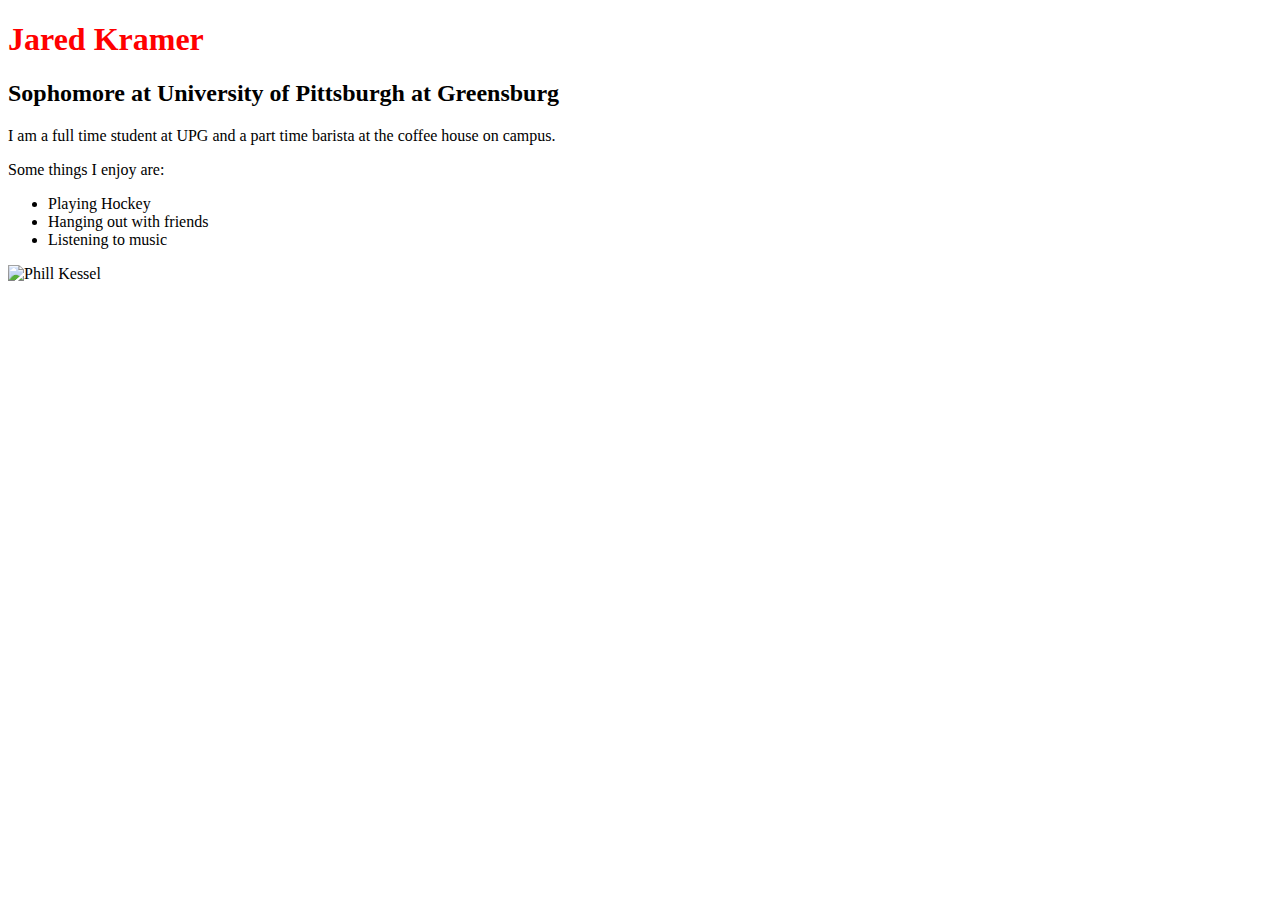
==== index.html @ 27bb542b "HTML ex1" ====
<!DOCTYPE html>
<html xmlns="http://www.w3.org/1999/xhtml">
    <head>
        <title></title>
    </head>
    <body>
        <h1 style="color: red">Jared Kramer</h1>
        <h2>Sophomore at University of Pittsburgh at Greensburg</h2>
        <p>I am a full time student at UPG and a part time barista at the coffee house on campus.</p>
        <p>Some things I enjoy are:</p>
        <ul>
            <li>Playing Hockey</li>
            <li>Hanging out with friends</li>
            <li>Listening to music</li>
        </ul>
        <img src="../DHClass-Hub/Sandbox/Cheese%20burger.jpg" alt="Phill Kessel"/>
    </body>
</html>
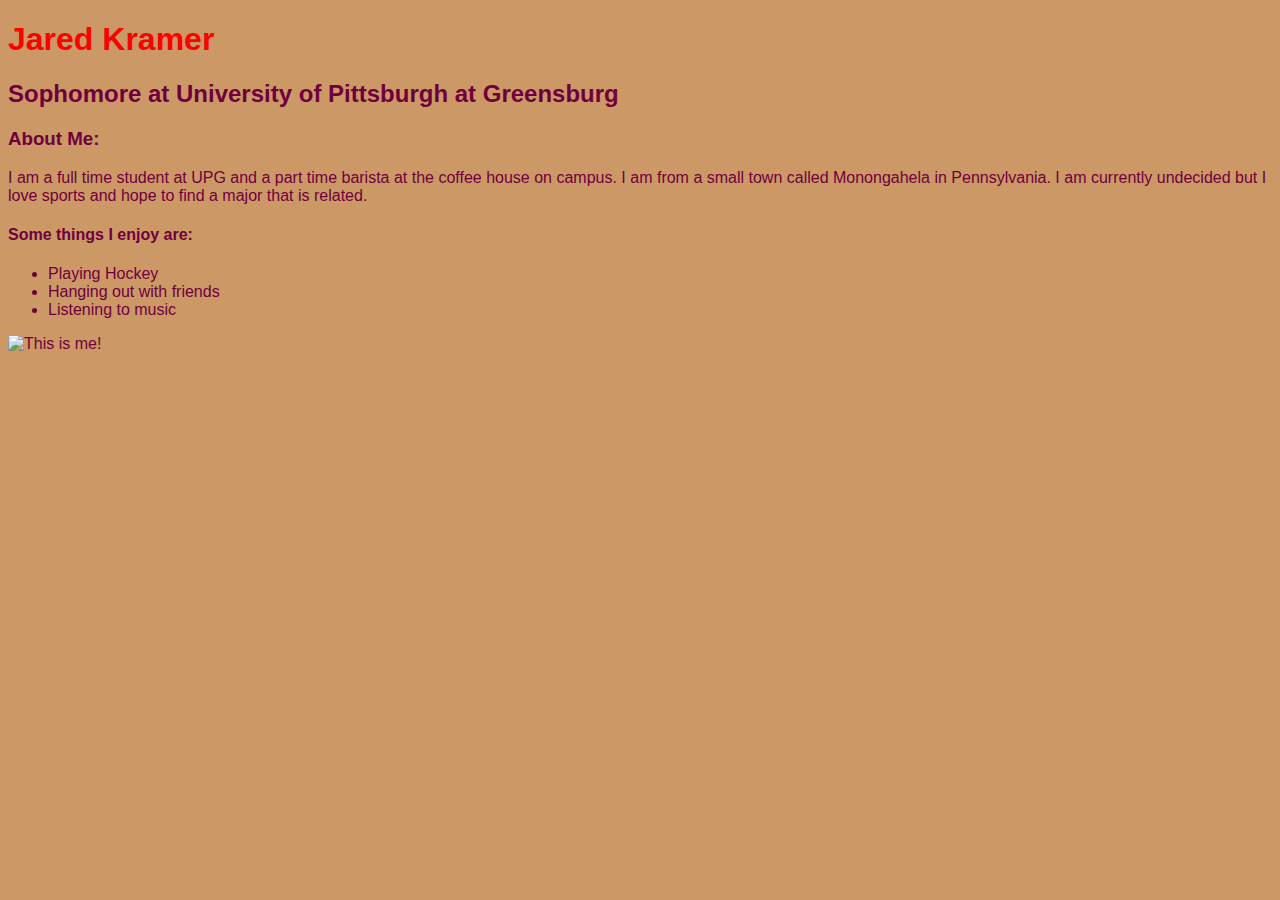
==== commit 0af8d979: "revised HTML ex1" ====
--- a/index.html
+++ b/index.html
@@ -1,18 +1,20 @@
 <!DOCTYPE html>
 <html xmlns="http://www.w3.org/1999/xhtml">
     <head>
-        <title></title>
+        <title>Jared Kramer</title>
+        <link rel="stylesheet" type="text/css" href="style.css"/>
     </head>
-    <body>
-        <h1 style="color: red">Jared Kramer</h1>
+    <body><h1>Jared Kramer</h1>
         <h2>Sophomore at University of Pittsburgh at Greensburg</h2>
-        <p>I am a full time student at UPG and a part time barista at the coffee house on campus.</p>
-        <p>Some things I enjoy are:</p>
+        <h3>About Me:</h3>
+        <p>I am a full time student at UPG and a part time barista at the coffee house on campus. I
+            am from a small town called Monongahela in Pennsylvania.  I am currently undecided but I love sports and hope to find a major that is related.</p>
+        <h4>Some things I enjoy are:</h4>
         <ul>
             <li>Playing Hockey</li>
             <li>Hanging out with friends</li>
             <li>Listening to music</li>
         </ul>
-        <img src="../DHClass-Hub/Sandbox/Cheese%20burger.jpg" alt="Phill Kessel"/>
+        <div><img src="JaredKramer1.jpg" alt="This is me!" /></div>
     </body>
-</html>+</html>
--- a/style.css
+++ b/style.css
@@ -0,0 +1,12 @@
+body { 
+background-color: #CC9966;
+color: #70003D;
+font-family: arial, helvetica, sans-serif;
+}
+h1 {
+color: red;
+}
+img {
+float:left;
+max-width: 220px;
+}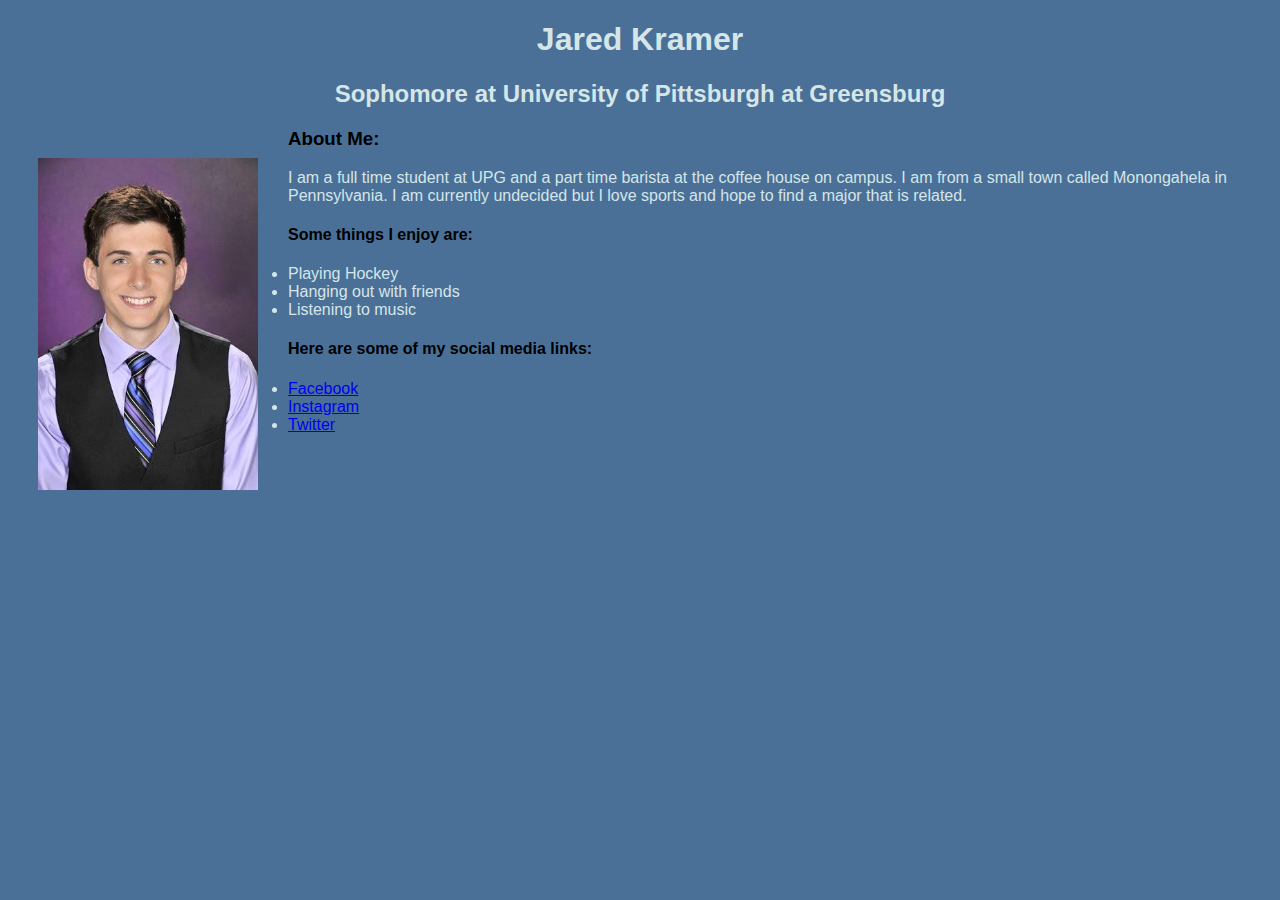
==== commit 439c7b81: "updated HTML ex1" ====
--- a/index.html
+++ b/index.html
@@ -1,20 +1,30 @@
 <!DOCTYPE html>
 <html xmlns="http://www.w3.org/1999/xhtml">
     <head>
+        <!--#include virtual="menu.html" -->
         <title>Jared Kramer</title>
-        <link rel="stylesheet" type="text/css" href="style.css"/>
+        <link rel="stylesheet" type="text/css" href="style.css" />
     </head>
     <body><h1>Jared Kramer</h1>
-        <h2>Sophomore at University of Pittsburgh at Greensburg</h2>
+        <h2>Sophomore at University of Pittsburgh at Greensburg</h2><div>
+            <img src="JaredKramer3.jpg" alt="This is me!" />
+        </div>
         <h3>About Me:</h3>
         <p>I am a full time student at UPG and a part time barista at the coffee house on campus. I
-            am from a small town called Monongahela in Pennsylvania.  I am currently undecided but I love sports and hope to find a major that is related.</p>
-        <h4>Some things I enjoy are:</h4>
+            am from a small town called Monongahela in Pennsylvania. I am currently undecided but I
+            love sports and hope to find a major that is related.</p>
+                <h4>Some things I enjoy are:</h4>
         <ul>
             <li>Playing Hockey</li>
             <li>Hanging out with friends</li>
             <li>Listening to music</li>
         </ul>
-        <div><img src="JaredKramer1.jpg" alt="This is me!" /></div>
+        <h4>Here are some of my social media links:</h4>
+        <ul>
+            <li><a href="https://www.facebook.com/jared.kramer.31">Facebook</a></li>
+            <li><a href="https://www.instagram.com/jkrames40/">Instagram</a></li>
+            <li><a href="https://twitter.com/JaredKramer4o">Twitter</a></li>
+        </ul>
+
     </body>
 </html>
--- a/style.css
+++ b/style.css
@@ -1,12 +1,23 @@
 body { 
-background-color: #CC9966;
-color: #70003D;
+background-color: #4a7098;
+color: #d5e6e8;
 font-family: arial, helvetica, sans-serif;
 }
 h1 {
-color: red;
+text-align:center;
+color: #d5e6e8;
+}
+h2 {
+text-align:center;
+}
+h3{
+color: black;
+}
+h4{
+color: black;
 }
 img {
-float:left;
 max-width: 220px;
-}+float: left;
+padding: 30px;
+}
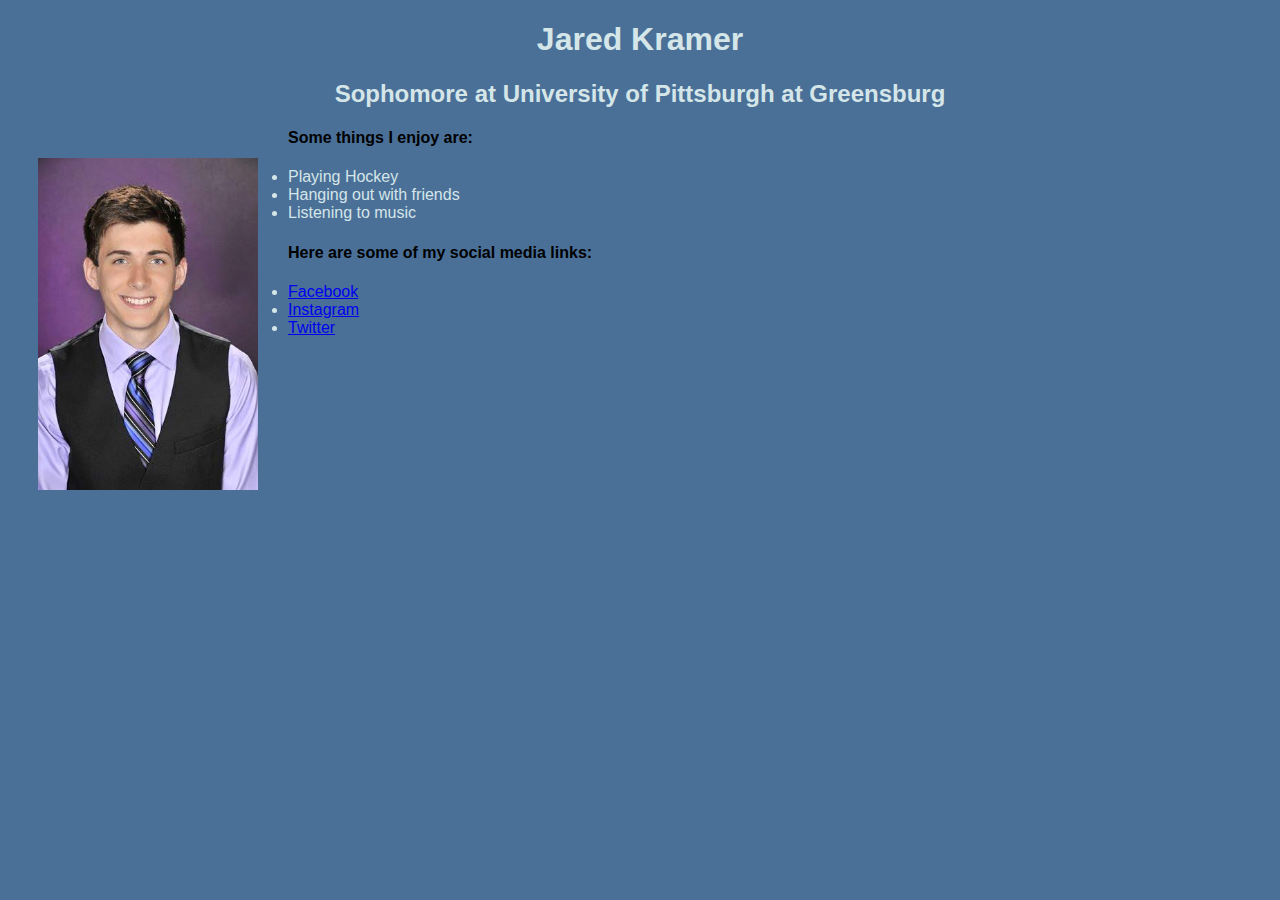
==== commit 6bc8c5ec: "HTML Ex2" ====
--- a/index.html
+++ b/index.html
@@ -9,10 +9,6 @@
         <h2>Sophomore at University of Pittsburgh at Greensburg</h2><div>
             <img src="JaredKramer3.jpg" alt="This is me!" />
         </div>
-        <h3>About Me:</h3>
-        <p>I am a full time student at UPG and a part time barista at the coffee house on campus. I
-            am from a small town called Monongahela in Pennsylvania. I am currently undecided but I
-            love sports and hope to find a major that is related.</p>
                 <h4>Some things I enjoy are:</h4>
         <ul>
             <li>Playing Hockey</li>
